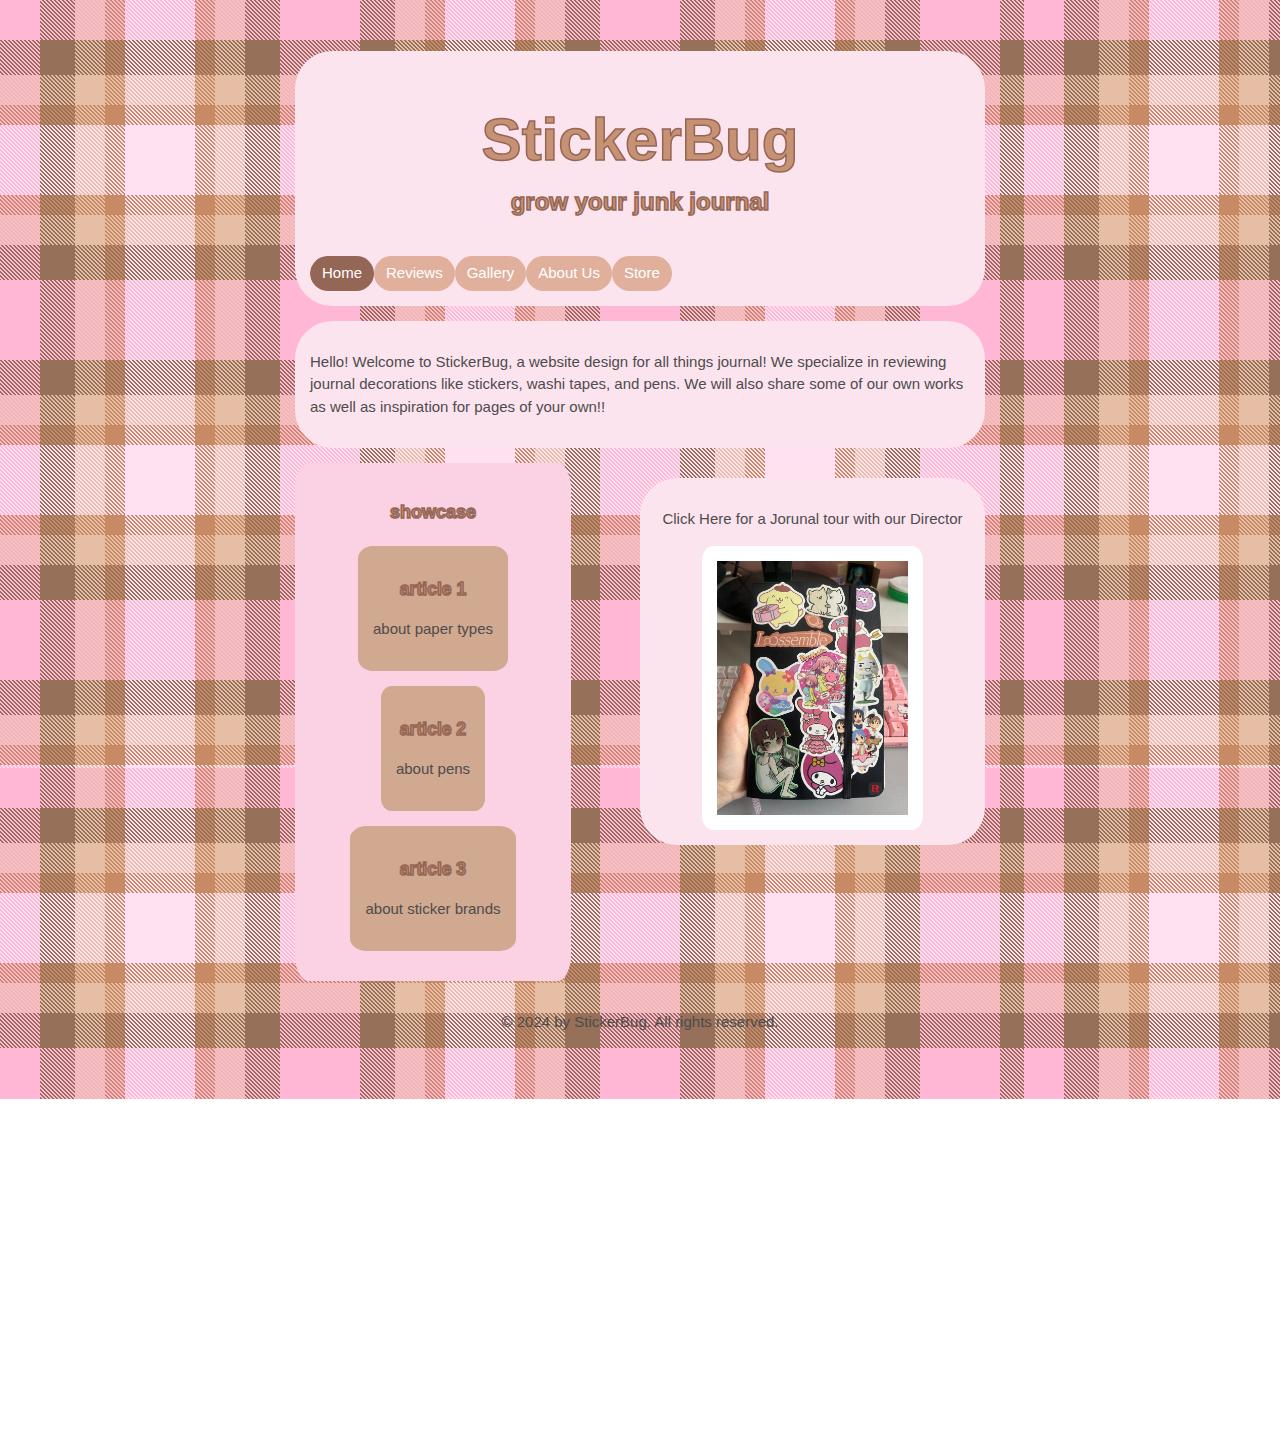
==== index.html @ 0012b408 ".." ====
<!DOCTYPE html>
<html lang="en">

<head>
    <link rel="stylesheet" href="stylesheet.css">
    <meta charset="UTF-8">
    <meta name="viewport" content="width=device-width, initial-scale=1.0">
    <title>StickerBug - Home Page</title>
</head>

<body>
    <div class="wrapper">
        <div class="card">
            <div class="header">
                <h1>StickerBug</h1>
                <h2>grow your junk journal</h2>
            </div>

            <ul>
                <li><a class="nav-boarder active " href="index.html">Home</a></li>

                <li><a class="nav-boarder" href="reviews.html">Reviews</a></li>
                <li><a class="nav-boarder" href="gallery.html">Gallery</a></li>
                <li><a class="nav-boarder" href="aboutus.html">About Us</a></li>
                <li><a class="nav-boarder" href="store.html">Store</a></li>
            </ul>


        </div>
        <div class="row">

            <div class="leftcolum">
                <div class="card">
                    <p>Hello! Welcome to StickerBug, a website design for all things journal! We specialize in reviewing journal decorations like stickers, washi tapes, and pens. We will also share some of our own works as well as inspiration for pages of your own!!</p>
                </div>
            </div>
            
        </div>
        
<div class="leftcolum">
    <div class="card" style="width:50%; float: right; ">
        <p style="text-align: center;">Click Here for a Jorunal tour with our Director</p>
        <img src="images/journalimage.jpg" style="width: 70%;" class="center">
    </div>
        <section class="showcase">

            <h2 style="font-size: larger;">showcase</h2>

            <div class="showcase-container">  

                <div class="showcase-item">
                    <h3>article 1</h3>
                    <p>about paper types</p>
                </div>

                <div class="showcase-item">
                    <h3>article 2</h3>
                    <p>about pens</p>
                </div>

                <div class="showcase-item">
                    <h3>article 3</h3>
                    <p>about sticker brands</p>
                </div>

            </div>

        </section></div>
        
        <div class="footer">
            <p>&copy; 2024 by StickerBug. All rights reserved.</p>

        </div>
    </div>

</body>

</html>
---- stylesheet.css ----
@charset "UTF-8";

body {
    font-family: Verdana, Geneva, Tahoma, sans-serif;
    color:rgb(77, 76, 76);
    font-size: 20px;
    line-height: 150%;
    background-image: url('images/pinkandbrownplaid.png');
    padding: 20px;
    zoom: 75%;
    cursor: url(https://cur.cursors-4u.net/others/oth-5/oth506.cur), auto !important;
}

.wrapper {
    width: 1000px;
    margin-left: auto;
    margin-right: auto;
    padding: 20px 40px;
    border-radius: 50px;

}

.header {
    padding: 30px;
    font-size: 40px;
    text-align: center;

}

.leftcolumn {
    padding: 10px;
    float: left;
    width: 75%;
    background-color: white;
}

.rightcolumn {
    float: right;
    width: 25%;
    padding-left: 20px;
}

.card {
    padding: 20px;
    margin-top: 20px;
    background-color: #fce4ef;
    border-radius: 50px;
}

.row:after {
    content: "";
    display: table;
    clear: both;
}

.footer {
    padding: 20px;
    text-align: center;
    margin-top: 20-px;
}

h1 {
    text-align: center;
    color: #c79274;
    -webkit-text-stroke-width: 2px;
    -webkit-text-stroke-color: #946656;
}

h2 {
    text-align: center;
    color: #c79274;
    -webkit-text-stroke-width: 2px;
    -webkit-text-stroke-color: #946656;
    font-size: 80%;
}

h3 {

    color: #c79274;
    -webkit-text-stroke-width: 2px;
    -webkit-text-stroke-color: #946656;
}

ul {
    list-style-type: none;
    margin: 0;
    padding: 0;
    background-color: #fce4ef;
    border-radius: 50px;
    overflow: hidden;

}

li {
    float: left;
}

a.hover {
    cursor: url(https://cur.cursors-4u.net/others/oth-5/oth505.cur), auto !important;
}

li a {
    display: block;
    background-color: #E1B09C;
    color: white;
    padding: 8px 16px;
    text-decoration: none;
    text-align: center;

}

li a:hover {
    background-color: #C79274;
    color: white;
}

.nav-boarder {
    border-radius: 50px;
}

.active {
    background-color: #946656;
}

.showcase {
    background: #fbd1e4;
    text-align: center;

    overflow: auto;
    padding: 30px;
    width: 40%;
    border-radius: 5%;
    margin-top: 20px;

}

.showcase-item {
    background: #d1a890;
    display: inline-block;
    flex-direction: row;
    justify-content: flex-start;
    align-items: center;
    margin: 10px;
    padding: 20px;
    border-radius: 10%;
}

img {
    background-color: white;
    width: 100%;
    padding: 20px;
    border-radius: 5%;
}

.center {
    display: block;
    margin-left: auto;
    margin-right: auto;
    width: 50%;
}

* {
    box-sizing: border-box;
}

.column {
    float: left;
    width: 33.33%;
    padding: 5px
}

.row::after {
    content: "";
    clear: both;
    display: table;
}
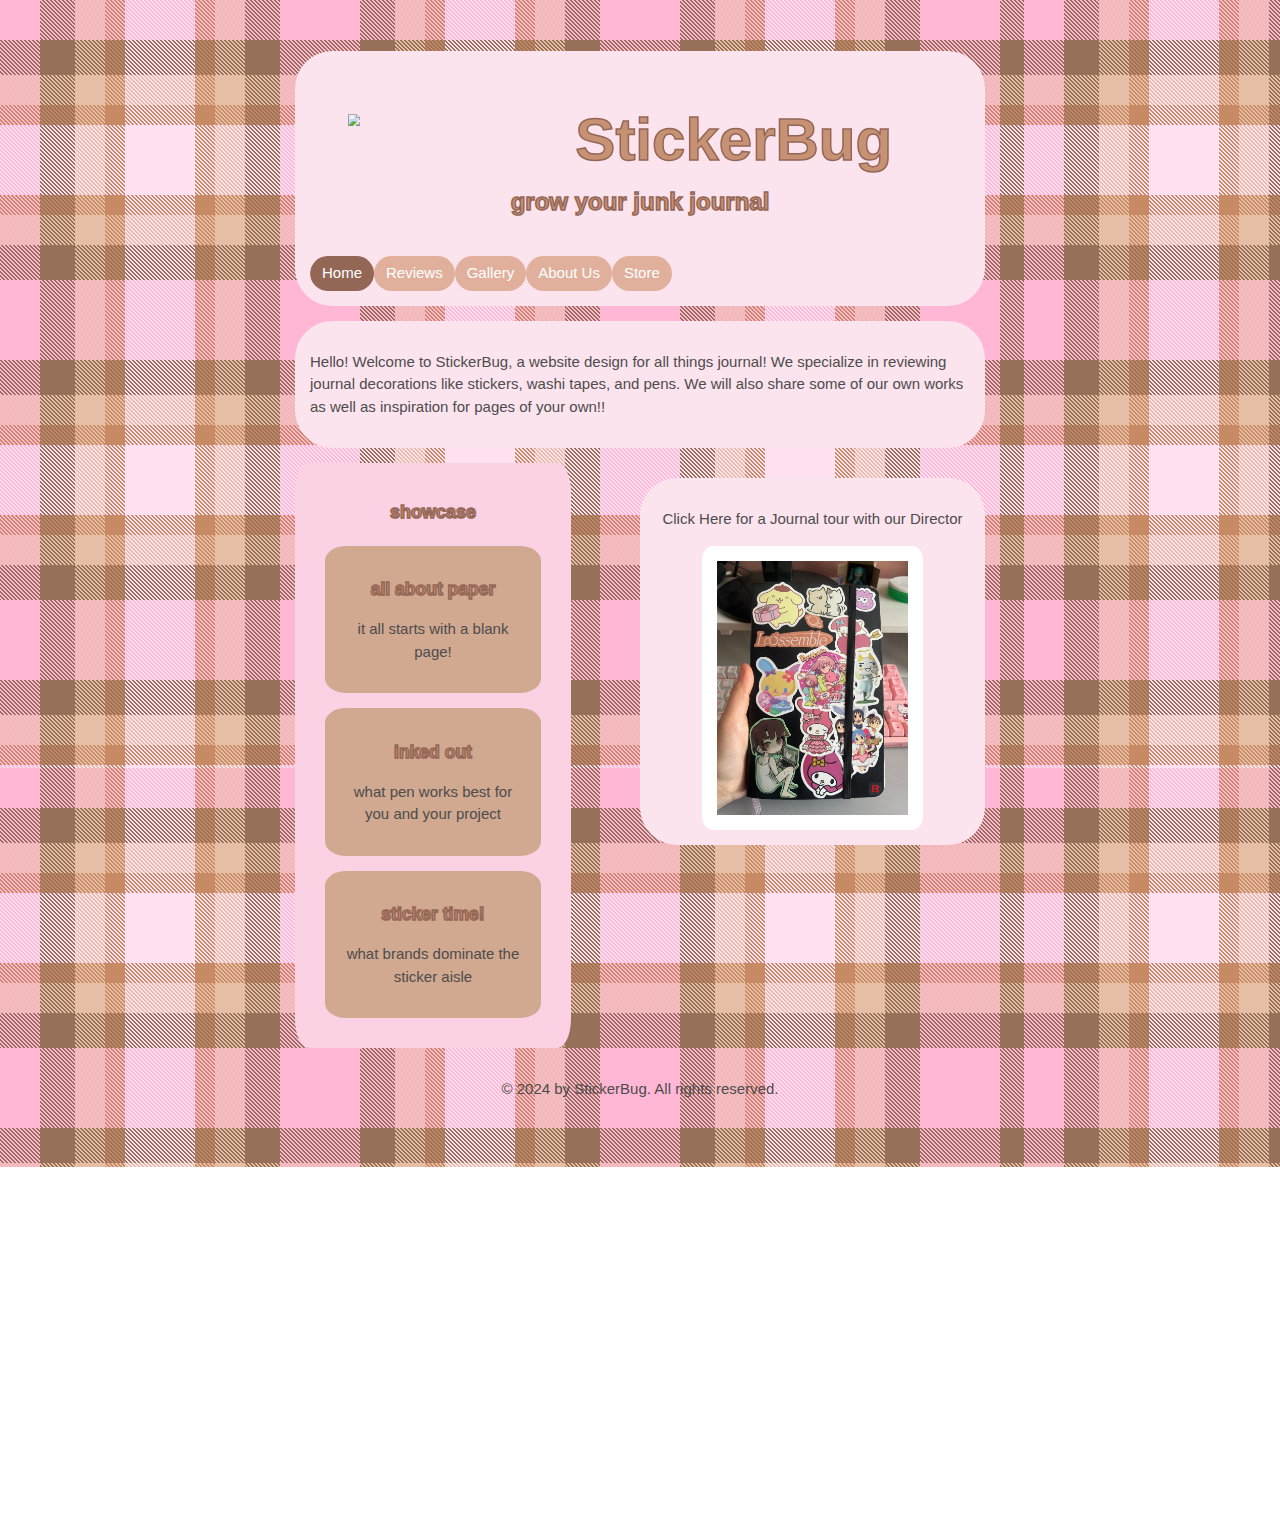
==== commit ee963f14: "updates" ====
--- a/index.html
+++ b/index.html
@@ -3,6 +3,8 @@
 
 <head>
     <link rel="stylesheet" href="stylesheet.css">
+    <link rel="icon" type="image/svg+xml" href="favicon/favicon.svg">
+    <link rel="icon" type="image/png" href="favicon/favicon.png">
     <meta charset="UTF-8">
     <meta name="viewport" content="width=device-width, initial-scale=1.0">
     <title>StickerBug - Home Page</title>
@@ -12,8 +14,13 @@
     <div class="wrapper">
         <div class="card">
             <div class="header">
-                <h1>StickerBug</h1>
-                <h2>grow your junk journal</h2>
+                <h1>
+                    <h1> <a href="index.html"> <img src="images/logo.svg" class="logo"></a>
+
+
+                        StickerBug
+                    </h1>
+                    <h2>grow your junk journal</h2>
             </div>
 
             <ul>
@@ -31,42 +38,51 @@
 
             <div class="leftcolum">
                 <div class="card">
-                    <p>Hello! Welcome to StickerBug, a website design for all things journal! We specialize in reviewing journal decorations like stickers, washi tapes, and pens. We will also share some of our own works as well as inspiration for pages of your own!!</p>
+                    <p>Hello! Welcome to StickerBug, a website design for all things journal! We specialize in reviewing
+                        journal decorations like stickers, washi tapes, and pens. We will also share some of our own
+                        works as well as inspiration for pages of your own!!</p>
                 </div>
             </div>
-            
+
         </div>
-        
-<div class="leftcolum">
-    <div class="card" style="width:50%; float: right; ">
-        <p style="text-align: center;">Click Here for a Jorunal tour with our Director</p>
-        <img src="images/journalimage.jpg" style="width: 70%;" class="center">
-    </div>
-        <section class="showcase">
 
-            <h2 style="font-size: larger;">showcase</h2>
+        <div class="leftcolum">
+            <a href="sub-pages/journaltour.html" class="tour-card">
+            <div class="card tour-card" style="width:50%; float: right; ">
+                <p style="text-align: center;">Click Here for a Journal tour with our Director</p>
+                <img src="images/journalimage.jpg" style="width: 70%;" class="center">
+            </div></a>
+            <section class="showcase">
 
-            <div class="showcase-container">  
+                <h2 style="font-size: larger;">showcase</h2>
 
-                <div class="showcase-item">
-                    <h3>article 1</h3>
-                    <p>about paper types</p>
+                <div class="showcase-container">
+                    <a href="sub-pages/paperarticle.html">
+                        <div class="showcase-item">
+                            <h3>all about paper</h3>
+                            <p>it all starts with a blank page!</p>
+                        </div>
+                    </a>
+
+                    <a href="sub-pages/pensarticle.html">
+                        <div class="showcase-item">
+                            <h3>inked out</h3>
+                            <p>what pen works best for you and your project</p>
+                        </div>
+                    </a>
+
+                    <a href="sub-pages/stickerarticle.html">
+                        <div class="showcase-item">
+                            <h3>sticker time!</h3>
+                            <p>what brands dominate the sticker aisle</p>
+                        </div>
+                    </a>
+
                 </div>
 
-                <div class="showcase-item">
-                    <h3>article 2</h3>
-                    <p>about pens</p>
-                </div>
+            </section>
+        </div>
 
-                <div class="showcase-item">
-                    <h3>article 3</h3>
-                    <p>about sticker brands</p>
-                </div>
-
-            </div>
-
-        </section></div>
-        
         <div class="footer">
             <p>&copy; 2024 by StickerBug. All rights reserved.</p>
 
--- a/stylesheet.css
+++ b/stylesheet.css
@@ -2,7 +2,7 @@
 
 body {
     font-family: Verdana, Geneva, Tahoma, sans-serif;
-    color:rgb(77, 76, 76);
+    color: rgb(77, 76, 76);
     font-size: 20px;
     line-height: 150%;
     background-image: url('images/pinkandbrownplaid.png');
@@ -95,8 +95,14 @@
     float: left;
 }
 
-a.hover {
+a {
+    color: rgb(77, 76, 76);
+
+}
+
+a:hover {
     cursor: url(https://cur.cursors-4u.net/others/oth-5/oth505.cur), auto !important;
+    color: rgb(77, 76, 76);
 }
 
 li a {
@@ -145,6 +151,11 @@
     border-radius: 10%;
 }
 
+.showcase-item:hover {
+    background-color:  #c79274;
+    ;
+}
+
 img {
     background-color: white;
     width: 100%;
@@ -173,4 +184,16 @@
     content: "";
     clear: both;
     display: table;
+}
+
+.logo {
+    width: 250px;
+    background-color: transparent;
+    display: flexbox;
+    float: left;
+    margin-top: -40px;
+}
+
+.tour-card:hover{
+    background-color: #ffbcda;
 }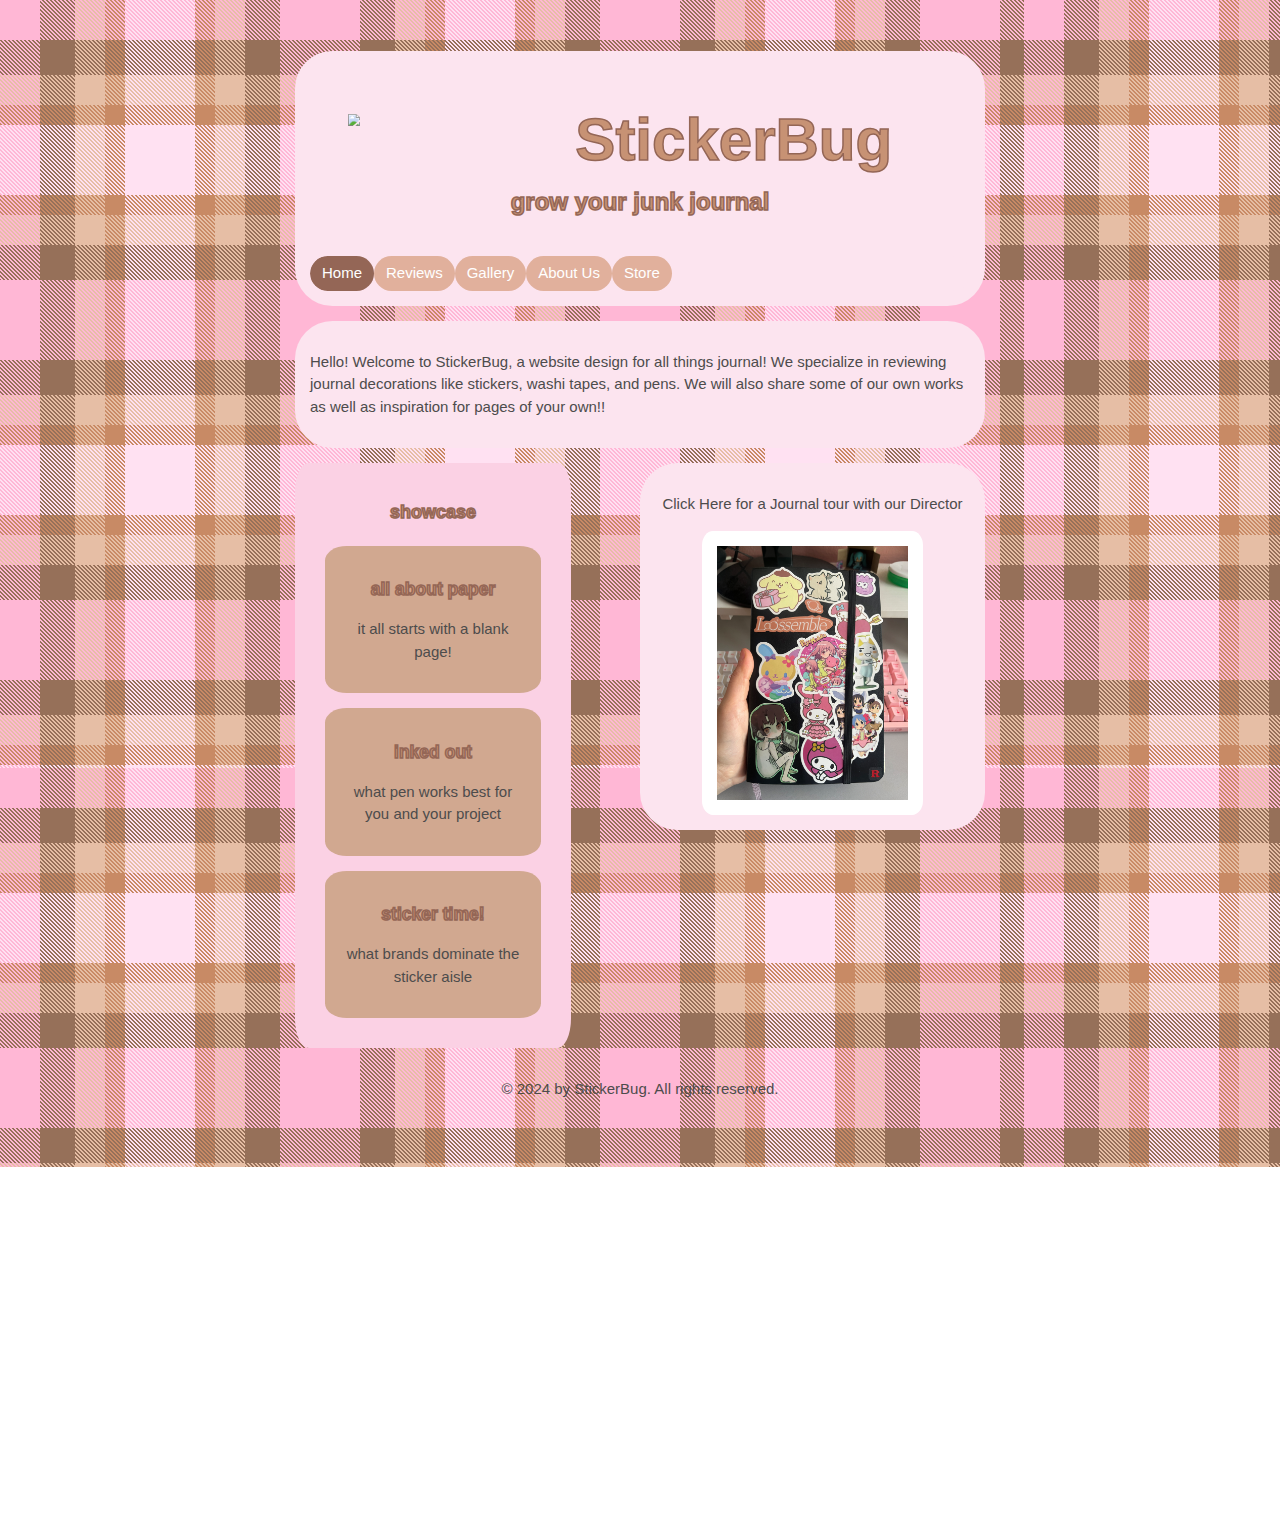
==== commit 5f1cb12d: "updates" ====
--- a/index.html
+++ b/index.html
@@ -34,24 +34,27 @@
 
 
         </div>
-        <div class="row">
+        
 
-            <div class="leftcolum">
+            
                 <div class="card">
                     <p>Hello! Welcome to StickerBug, a website design for all things journal! We specialize in reviewing
                         journal decorations like stickers, washi tapes, and pens. We will also share some of our own
                         works as well as inspiration for pages of your own!!</p>
                 </div>
-            </div>
+            
 
-        </div>
+        
 
-        <div class="leftcolum">
+        
+            
             <a href="sub-pages/journaltour.html" class="tour-card">
-            <div class="card tour-card" style="width:50%; float: right; ">
-                <p style="text-align: center;">Click Here for a Journal tour with our Director</p>
-                <img src="images/journalimage.jpg" style="width: 70%;" class="center">
-            </div></a>
+                <div class="card tour-card" style="width:50%; float: right; ">
+                    <p style="text-align: center;">Click Here for a Journal tour with our Director</p>
+                    <img src="images/journalimage.jpg" style="width: 70%;" class="center">
+                </div>
+            </a>
+            
             <section class="showcase">
 
                 <h2 style="font-size: larger;">showcase</h2>
@@ -81,12 +84,15 @@
                 </div>
 
             </section>
-        </div>
-
+          
+        
+      
+        
         <div class="footer">
             <p>&copy; 2024 by StickerBug. All rights reserved.</p>
 
         </div>
+        
     </div>
 
 </body>
--- a/stylesheet.css
+++ b/stylesheet.css
@@ -97,12 +97,14 @@
 
 a {
     color: rgb(77, 76, 76);
+    text-decoration: none;
 
 }
 
 a:hover {
     cursor: url(https://cur.cursors-4u.net/others/oth-5/oth505.cur), auto !important;
     color: rgb(77, 76, 76);
+    text-decoration: none;
 }
 
 li a {
@@ -152,7 +154,7 @@
 }
 
 .showcase-item:hover {
-    background-color:  #c79274;
+    background-color: #c79274;
     ;
 }
 
@@ -194,6 +196,14 @@
     margin-top: -40px;
 }
 
-.tour-card:hover{
+.tour-card:hover {
     background-color: #ffbcda;
+}
+
+figcaption {
+    text-align: center;
+    text-decoration:none;
+}
+.text-shadow{
+    text-shadow: white 1px 0 10px;
 }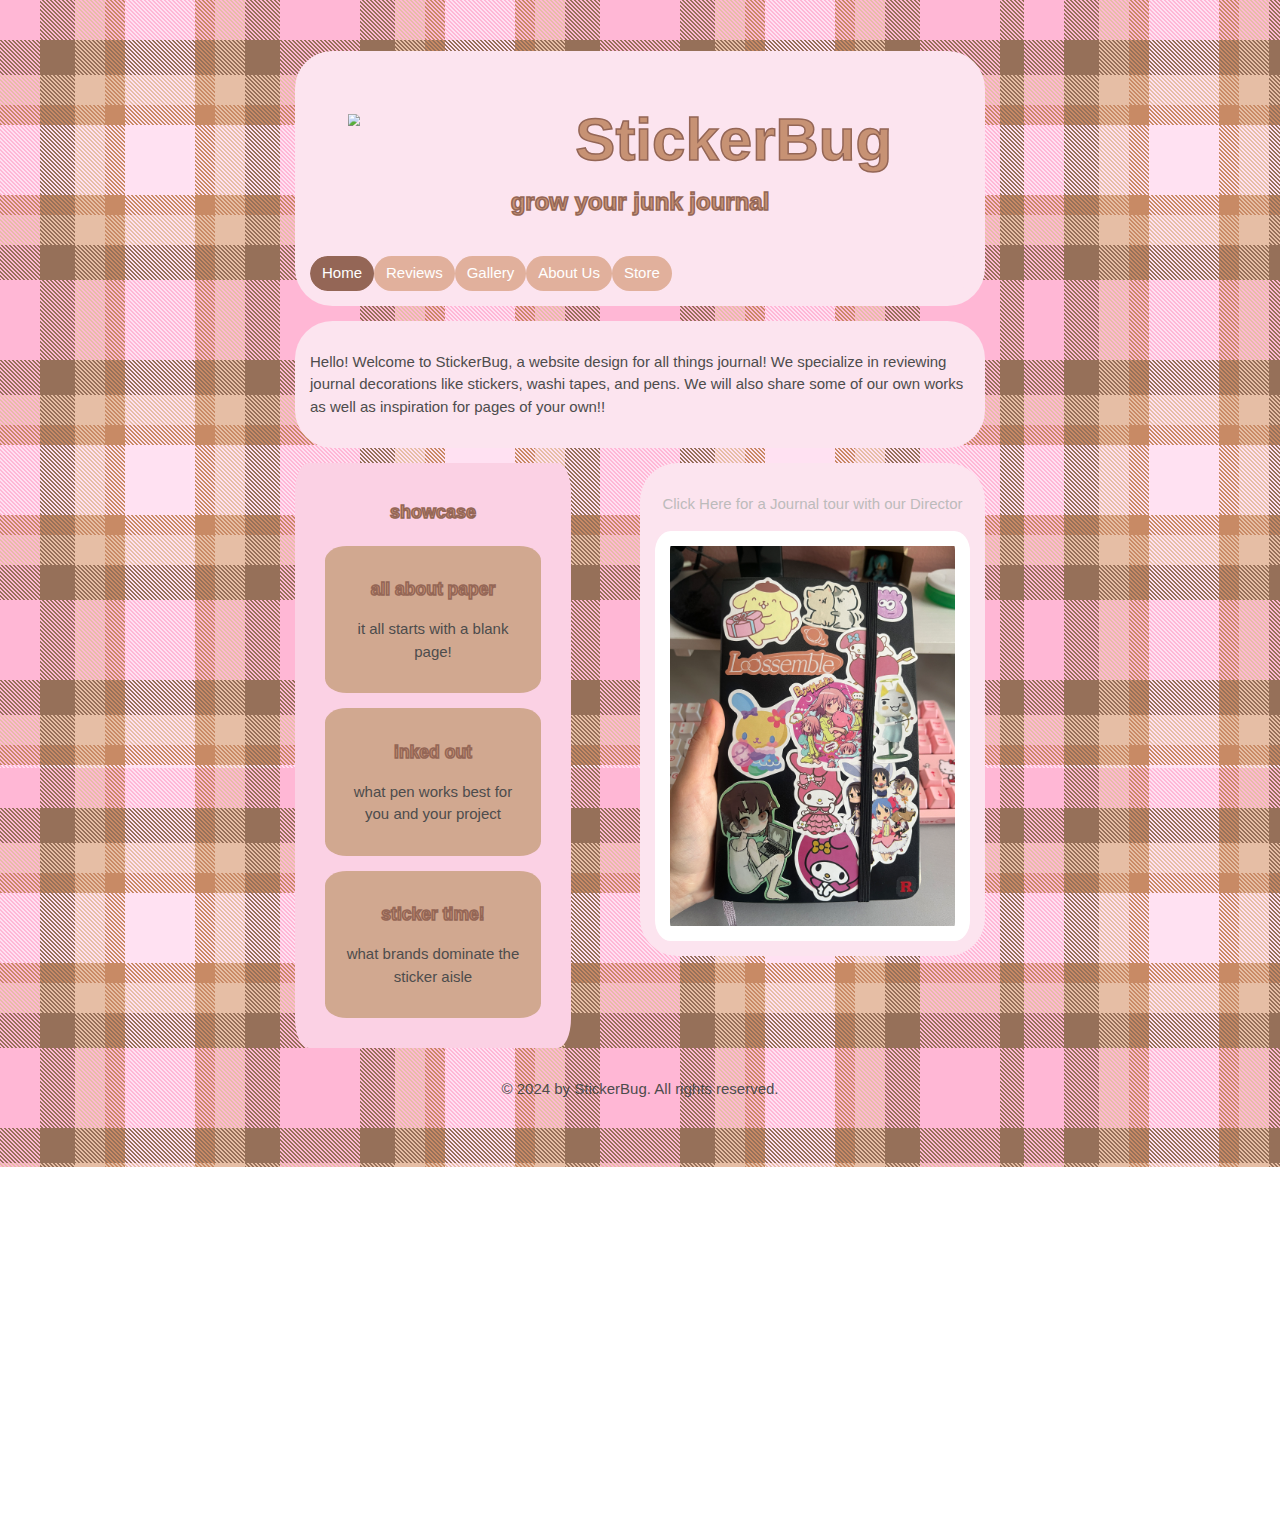
==== commit dd690f6a: "fixing hovers" ====
--- a/index.html
+++ b/index.html
@@ -51,7 +51,7 @@
             <a href="sub-pages/journaltour.html" class="tour-card">
                 <div class="card tour-card" style="width:50%; float: right; ">
                     <p style="text-align: center;">Click Here for a Journal tour with our Director</p>
-                    <img src="images/journalimage.jpg" style="width: 70%;" class="center">
+                    <img src="images/journalimage.jpg" style="width: 100%;" class="center">
                 </div>
             </a>
             
@@ -61,22 +61,22 @@
 
                 <div class="showcase-container">
                     <a href="sub-pages/paperarticle.html">
-                        <div class="showcase-item">
+                        <div class="showcase-item article">
                             <h3>all about paper</h3>
-                            <p>it all starts with a blank page!</p>
+                            <p >it all starts with a blank page!</p>
                         </div>
                     </a>
 
                     <a href="sub-pages/pensarticle.html">
-                        <div class="showcase-item">
+                        <div class="showcase-item article">
                             <h3>inked out</h3>
                             <p>what pen works best for you and your project</p>
                         </div>
                     </a>
 
                     <a href="sub-pages/stickerarticle.html">
-                        <div class="showcase-item">
-                            <h3>sticker time!</h3>
+                        <div class="showcase-item article">
+                            <h3 >sticker time!</h3>
                             <p>what brands dominate the sticker aisle</p>
                         </div>
                     </a>
--- a/stylesheet.css
+++ b/stylesheet.css
@@ -96,7 +96,7 @@
 }
 
 a {
-    color: rgb(77, 76, 76);
+    color: rgb(188, 187, 187);
     text-decoration: none;
 
 }
@@ -206,4 +206,13 @@
 }
 .text-shadow{
     text-shadow: white 1px 0 10px;
+}
+.hover-image:hover{
+    background-color: #ffbcda ;
+}
+.article{
+    color:rgb(77, 76, 76);
+}
+.article:hover{
+    color: rgb(188, 187, 187);
 }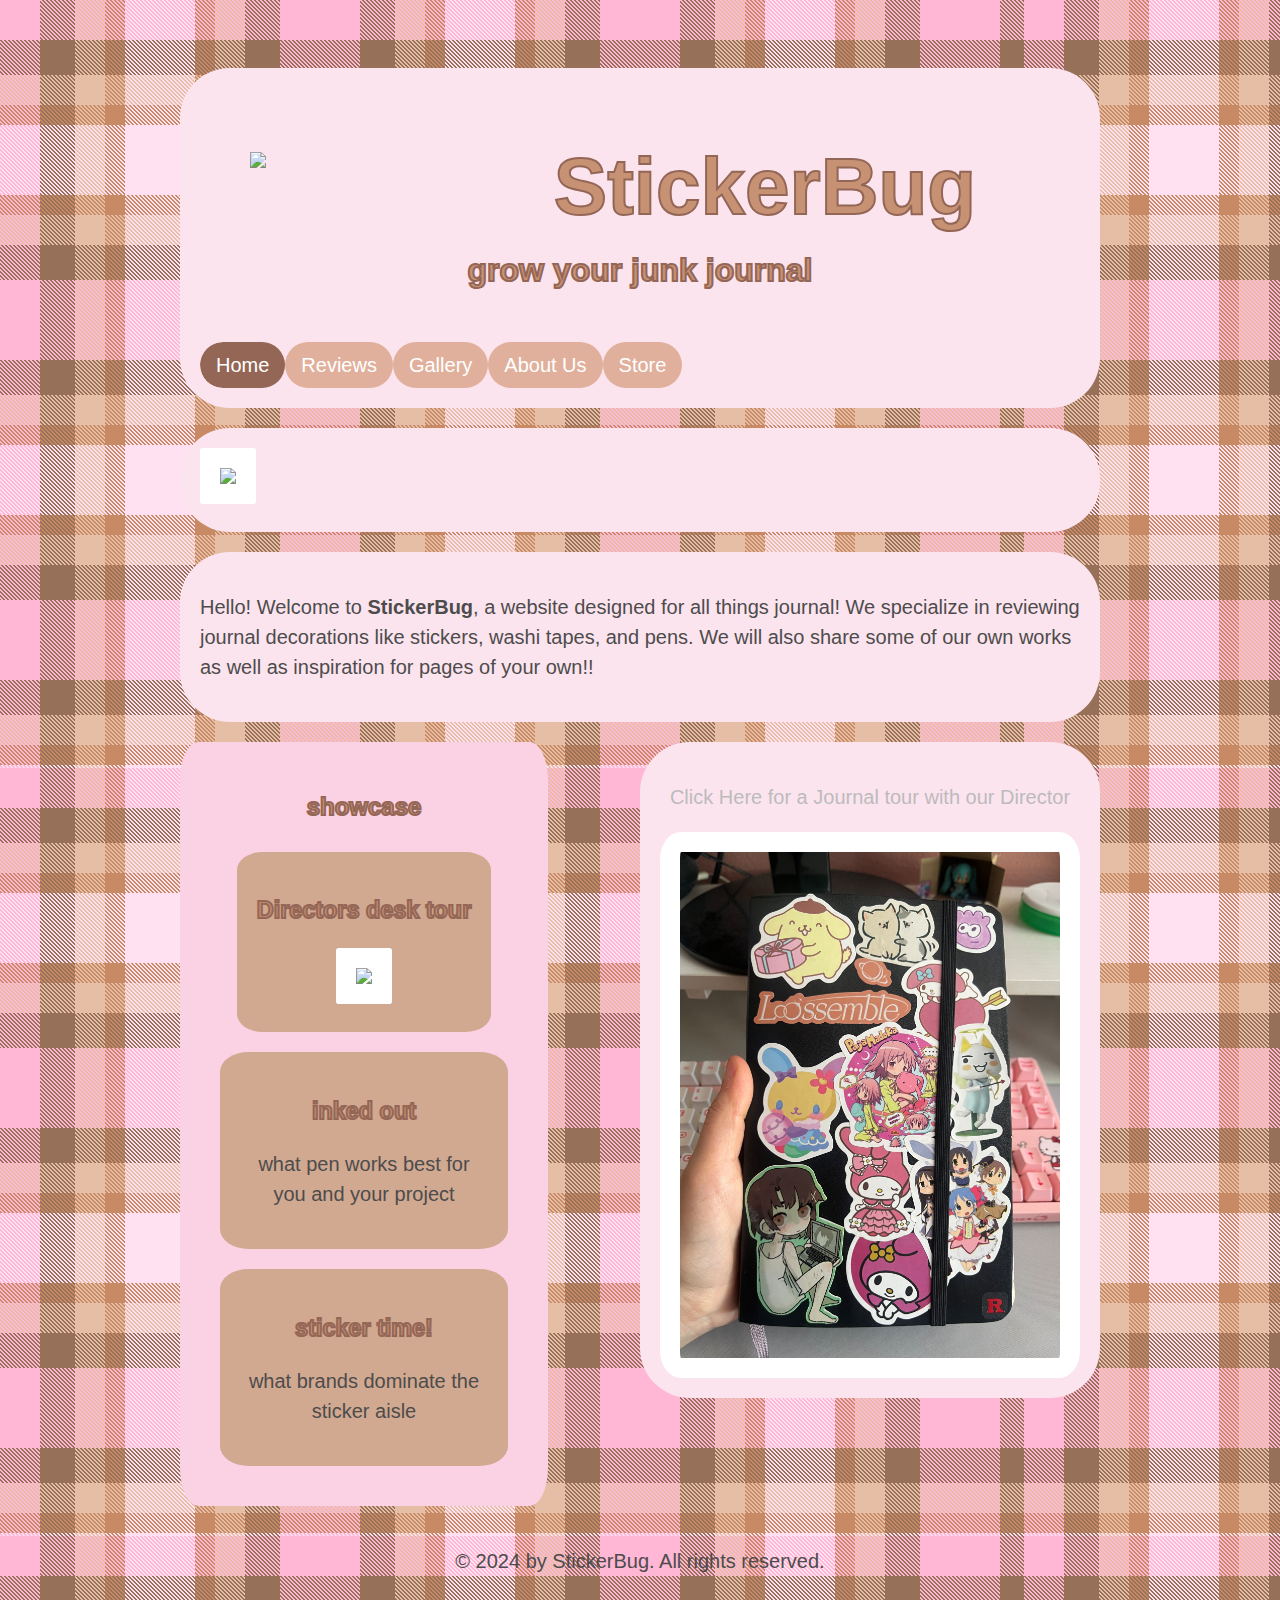
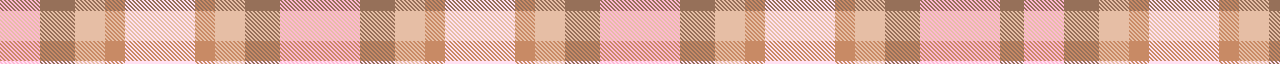
==== commit 2e7cd5d6: "finished map page" ====
--- a/index.html
+++ b/index.html
@@ -15,84 +15,72 @@
         <div class="card">
             <div class="header">
                 <h1>
-                    <h1> <a href="index.html"> <img src="images/logo.svg" class="logo"></a>
+                    <h1> <a href="index.html"> <img src="images/logo1.png" class="logo"></a>
 
 
                         StickerBug
                     </h1>
                     <h2>grow your junk journal</h2>
             </div>
-
             <ul>
                 <li><a class="nav-boarder active " href="index.html">Home</a></li>
-
                 <li><a class="nav-boarder" href="reviews.html">Reviews</a></li>
                 <li><a class="nav-boarder" href="gallery.html">Gallery</a></li>
                 <li><a class="nav-boarder" href="aboutus.html">About Us</a></li>
                 <li><a class="nav-boarder" href="store.html">Store</a></li>
             </ul>
+        </div>
+        <div class="card">
+            <img src="images/leadimage.jpg">
+        </div>
+        <div class="card">
+            <p>Hello! Welcome to <b>StickerBug</b>, a website designed for all things journal! We specialize in reviewing
+                journal decorations like stickers, washi tapes, and pens. We will also share some of our own
+                works as well as inspiration for pages of your own!!</p>
+        </div>
 
+        <a href="sub-pages/journaltour.html" class="tour-card">
+            <div class="card tour-card" style="width:50%; float: right; ">
+                <p style="text-align: center;">Click Here for a Journal tour with our Director</p>
+                <img src="images/journalimage.jpg" style="width: 100%;" class="center">
+            </div>
+        </a>
 
-        </div>
-        
+        <section class="showcase">
 
-            
-                <div class="card">
-                    <p>Hello! Welcome to StickerBug, a website design for all things journal! We specialize in reviewing
-                        journal decorations like stickers, washi tapes, and pens. We will also share some of our own
-                        works as well as inspiration for pages of your own!!</p>
-                </div>
-            
+            <h2 style="font-size: larger;">showcase</h2>
 
-        
+            <div class="showcase-container">
+                <a href="sub-pages/paperarticle.html">
+                    <div class="showcase-item article">
+                        <h3>Directors desk tour</h3>
+                        <img src="images/mapimage-2.jpg">
+                    </div>
+                </a>
 
-        
-            
-            <a href="sub-pages/journaltour.html" class="tour-card">
-                <div class="card tour-card" style="width:50%; float: right; ">
-                    <p style="text-align: center;">Click Here for a Journal tour with our Director</p>
-                    <img src="images/journalimage.jpg" style="width: 100%;" class="center">
-                </div>
-            </a>
-            
-            <section class="showcase">
+                <a href="sub-pages/pensarticle.html">
+                    <div class="showcase-item article">
+                        <h3>inked out</h3>
+                        <p>what pen works best for you and your project</p>
+                    </div>
+                </a>
 
-                <h2 style="font-size: larger;">showcase</h2>
+                <a href="sub-pages/stickerarticle.html">
+                    <div class="showcase-item article">
+                        <h3>sticker time!</h3>
+                        <p>what brands dominate the sticker aisle</p>
+                    </div>
+                </a>
 
-                <div class="showcase-container">
-                    <a href="sub-pages/paperarticle.html">
-                        <div class="showcase-item article">
-                            <h3>all about paper</h3>
-                            <p >it all starts with a blank page!</p>
-                        </div>
-                    </a>
+            </div>
 
-                    <a href="sub-pages/pensarticle.html">
-                        <div class="showcase-item article">
-                            <h3>inked out</h3>
-                            <p>what pen works best for you and your project</p>
-                        </div>
-                    </a>
+        </section>
 
-                    <a href="sub-pages/stickerarticle.html">
-                        <div class="showcase-item article">
-                            <h3 >sticker time!</h3>
-                            <p>what brands dominate the sticker aisle</p>
-                        </div>
-                    </a>
-
-                </div>
-
-            </section>
-          
-        
-      
-        
         <div class="footer">
             <p>&copy; 2024 by StickerBug. All rights reserved.</p>
 
         </div>
-        
+
     </div>
 
 </body>
--- a/stylesheet.css
+++ b/stylesheet.css
@@ -7,12 +7,12 @@
     line-height: 150%;
     background-image: url('images/pinkandbrownplaid.png');
     padding: 20px;
-    zoom: 75%;
+    /* zoom: 75%; */
     cursor: url(https://cur.cursors-4u.net/others/oth-5/oth506.cur), auto !important;
 }
 
 .wrapper {
-    width: 1000px;
+    max-width: 1000px;
     margin-left: auto;
     margin-right: auto;
     padding: 20px 40px;
@@ -27,7 +27,7 @@
 
 }
 
-.leftcolumn {
+/* .leftcolumn {
     padding: 10px;
     float: left;
     width: 75%;
@@ -38,7 +38,7 @@
     float: right;
     width: 25%;
     padding-left: 20px;
-}
+} */
 
 .card {
     padding: 20px;
@@ -75,6 +75,13 @@
 }
 
 h3 {
+
+    color: #c79274;
+    -webkit-text-stroke-width: 2px;
+    -webkit-text-stroke-color: #946656;
+}
+
+h4 {
 
     color: #c79274;
     -webkit-text-stroke-width: 2px;
@@ -133,7 +140,6 @@
 .showcase {
     background: #fbd1e4;
     text-align: center;
-
     overflow: auto;
     padding: 30px;
     width: 40%;
@@ -178,8 +184,19 @@
 
 .column {
     float: left;
-    width: 33.33%;
+    width: 25%;
     padding: 5px
+}
+
+.column2 {
+    float: left;
+    width: 70%;
+    padding: 10px;
+}
+
+.column3 {
+    float: right;
+    width: 30%
 }
 
 .row::after {
@@ -188,6 +205,10 @@
     display: table;
 }
 
+.microtext {
+    font-size: 70%;
+}
+
 .logo {
     width: 250px;
     background-color: transparent;
@@ -202,17 +223,133 @@
 
 figcaption {
     text-align: center;
-    text-decoration:none;
-}
-.text-shadow{
+    text-decoration: none;
+}
+
+.text-shadow {
     text-shadow: white 1px 0 10px;
 }
-.hover-image:hover{
-    background-color: #ffbcda ;
-}
-.article{
-    color:rgb(77, 76, 76);
-}
-.article:hover{
+
+.hover-image:hover {
+    background-color: #ffbcda;
+}
+
+.article {
+    color: rgb(77, 76, 76);
+}
+
+.article:hover {
     color: rgb(188, 187, 187);
+}
+
+.profile-container-2 {
+    display: grid;
+    grid-template-columns: auto auto;
+    gap: .1rem .1rem;
+    align-items: top center;
+}
+
+.img-grid {
+    background-color: none;
+}
+
+.worldmap {
+    width: 900px;
+    height: 600px;
+    border: solid white 2px;
+    border-radius: 5%;
+    background: url(images/mapimage-2.jpg) no-repeat;
+    background-size: 900px 600px;
+    padding: 0;
+    margin: 0;
+    /* adjust as needed */
+    position: relative;
+    /* needed for positioning the icons */
+}
+
+.worldmap-item {
+    font-size: 24px;
+    position: absolute;
+}
+
+.worldmap-item span {
+    font-size: 10px;
+    color: #733D26;
+    float: right;
+    background: #F9D0DE;
+    padding: 3px;
+    margin-left: 3px;
+}
+
+#worldmap-item-tapes {
+    top: 200px;
+    left: 440px;
+}
+
+#worldmap-item-pens {
+    top: 200px;
+    left: 350px;
+}
+#worldmap-item-journal {
+    top: 400px;
+    left: 630px;
+}
+#worldmap-item-mat {
+    top: 350px;
+    left: 550px;
+}
+#worldmap-item-crate {
+    top: 300px;
+    left: 500px;
+}
+#worldmap-item-pc {
+    top: 200px;
+    left: 150px;
+}
+#worldmap-item-chair {
+    top: 510px;
+    left: 490px;
+}
+.icon-black {
+    color: black;
+}
+
+.icon-black span {
+    display: none;
+}
+
+.icon-black:hover span {
+    display: inline;
+}
+
+.icon-black:hover {
+    color: #FC72A7;
+}
+
+.location-profile {
+    display: flex;
+    gap: 18px;
+    margin: 0 0 2em;
+}
+                
+.location-image {
+    width: 45%;
+    /* height: 300px;  */
+    flex-grow: 0;
+    flex-shrink: 0;
+    }
+
+.location-description p {
+    margin-top: 0;
+}
+.column4 {
+    float: left;
+    width: 100%;
+    padding: 10px;
+}
+
+.column5 {
+    float: right;
+    width: 50%;
+    padding: 10px;
 }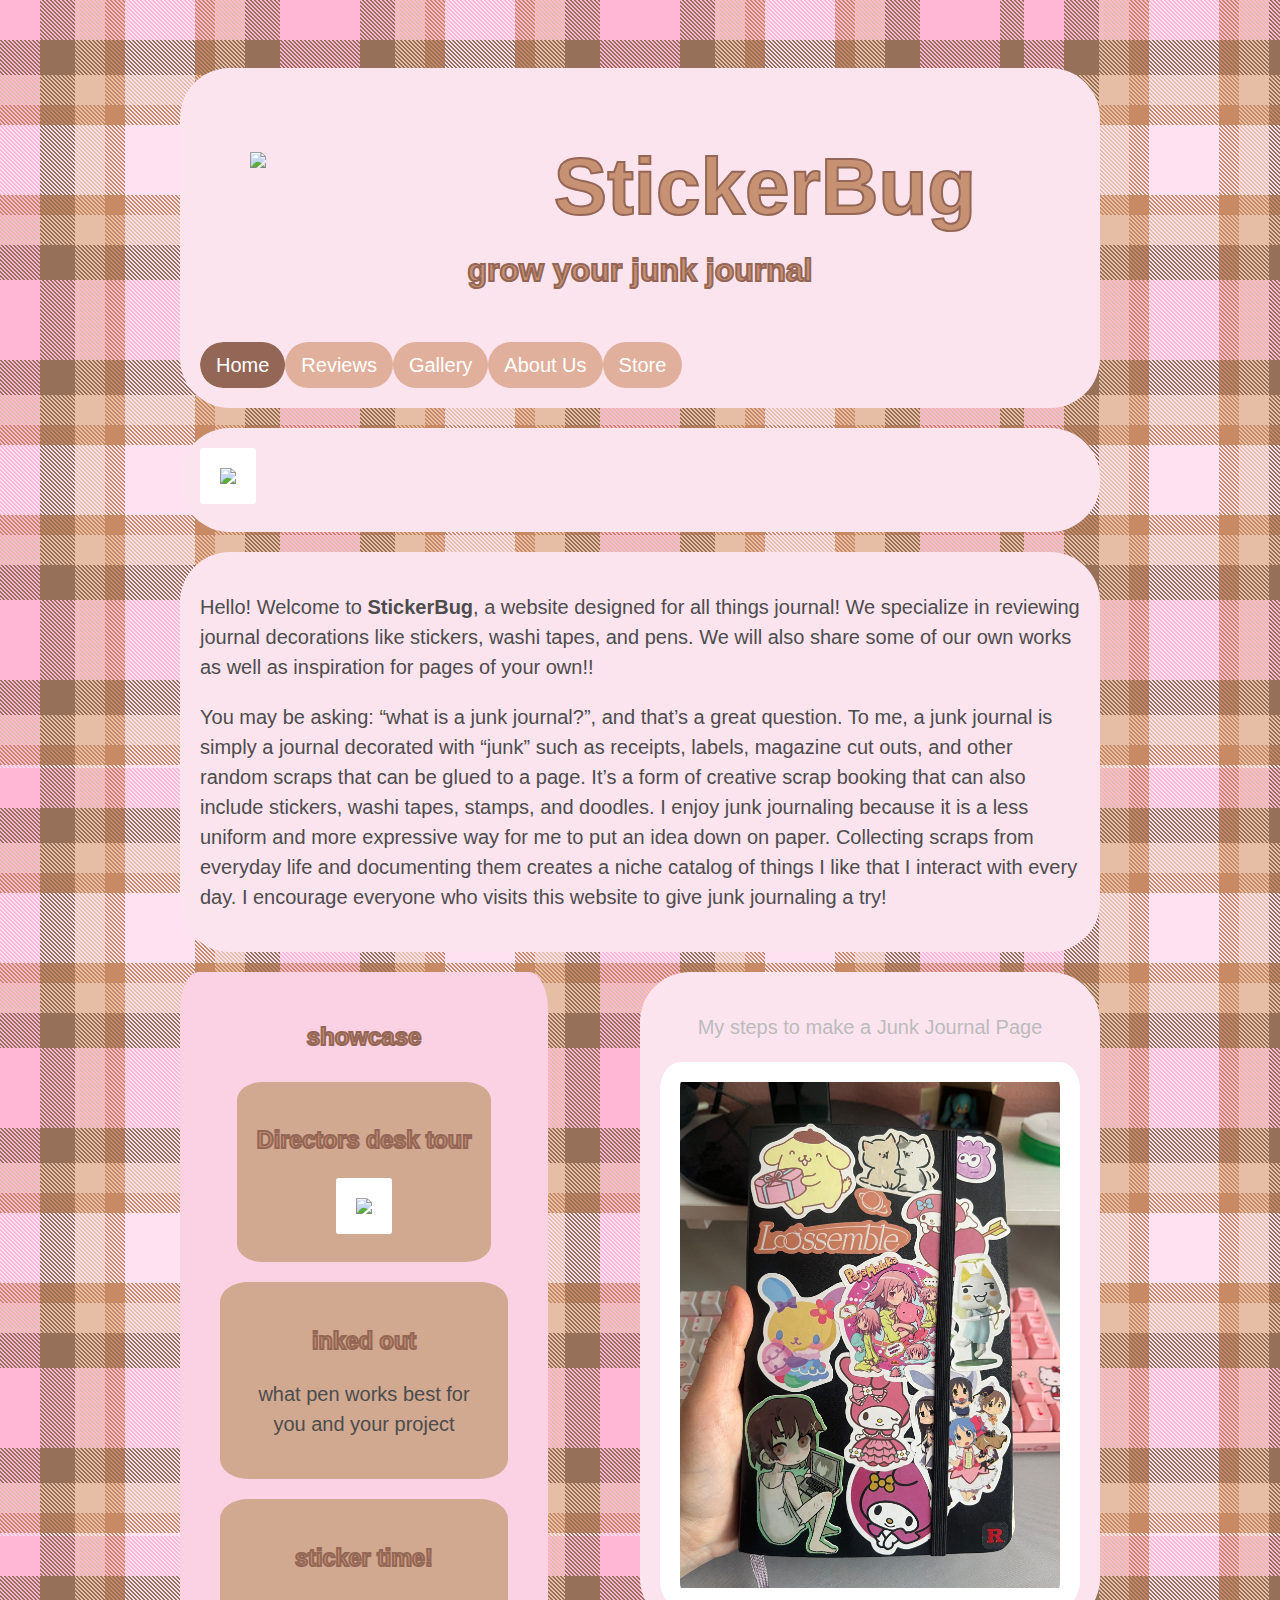
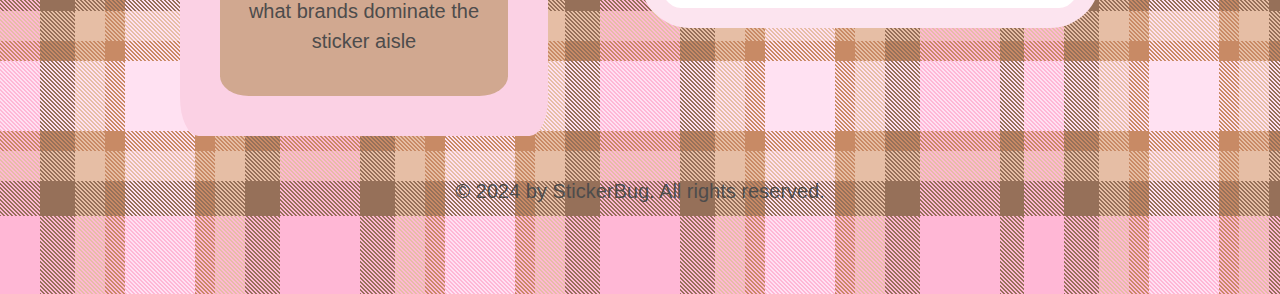
==== commit 5a11d8a3: "completing visual essay" ====
--- a/index.html
+++ b/index.html
@@ -37,11 +37,12 @@
             <p>Hello! Welcome to <b>StickerBug</b>, a website designed for all things journal! We specialize in reviewing
                 journal decorations like stickers, washi tapes, and pens. We will also share some of our own
                 works as well as inspiration for pages of your own!!</p>
+                <p>You may be asking: “what is a junk journal?”, and that’s a great question. To me, a junk journal is simply a journal decorated with “junk” such as receipts, labels, magazine cut outs, and other random scraps that can be glued to a page. It’s a form of creative scrap booking that can also include stickers, washi tapes, stamps, and doodles. I enjoy junk journaling because it is a less uniform and more expressive way for me to put an idea down on paper. Collecting scraps from everyday life and documenting them creates a niche catalog of things I like that I interact with every day. I encourage everyone who visits this website to give junk journaling a try! </p>
         </div>
 
         <a href="sub-pages/journaltour.html" class="tour-card">
             <div class="card tour-card" style="width:50%; float: right; ">
-                <p style="text-align: center;">Click Here for a Journal tour with our Director</p>
+                <p style="text-align: center;">My steps to make a Junk Journal Page</p>
                 <img src="images/journalimage.jpg" style="width: 100%;" class="center">
             </div>
         </a>
--- a/stylesheet.css
+++ b/stylesheet.css
@@ -290,26 +290,32 @@
     top: 200px;
     left: 350px;
 }
+
 #worldmap-item-journal {
     top: 400px;
     left: 630px;
 }
+
 #worldmap-item-mat {
     top: 350px;
     left: 550px;
 }
+
 #worldmap-item-crate {
     top: 300px;
     left: 500px;
 }
+
 #worldmap-item-pc {
     top: 200px;
     left: 150px;
 }
+
 #worldmap-item-chair {
     top: 510px;
     left: 490px;
 }
+
 .icon-black {
     color: black;
 }
@@ -331,17 +337,30 @@
     gap: 18px;
     margin: 0 0 2em;
 }
-                
+
 .location-image {
     width: 45%;
     /* height: 300px;  */
     flex-grow: 0;
     flex-shrink: 0;
-    }
-
+}
+
+.location-image-2 {
+    width: 400px;
+    /* height: 300px;  */
+    flex-grow: 0;
+    flex-shrink: 0;
+}
+.location-image-3 {
+    width: 500px;
+    /* height: 300px;  */
+    flex-grow: 0;
+    flex-shrink: 0;
+}
 .location-description p {
     margin-top: 0;
 }
+
 .column4 {
     float: left;
     width: 100%;
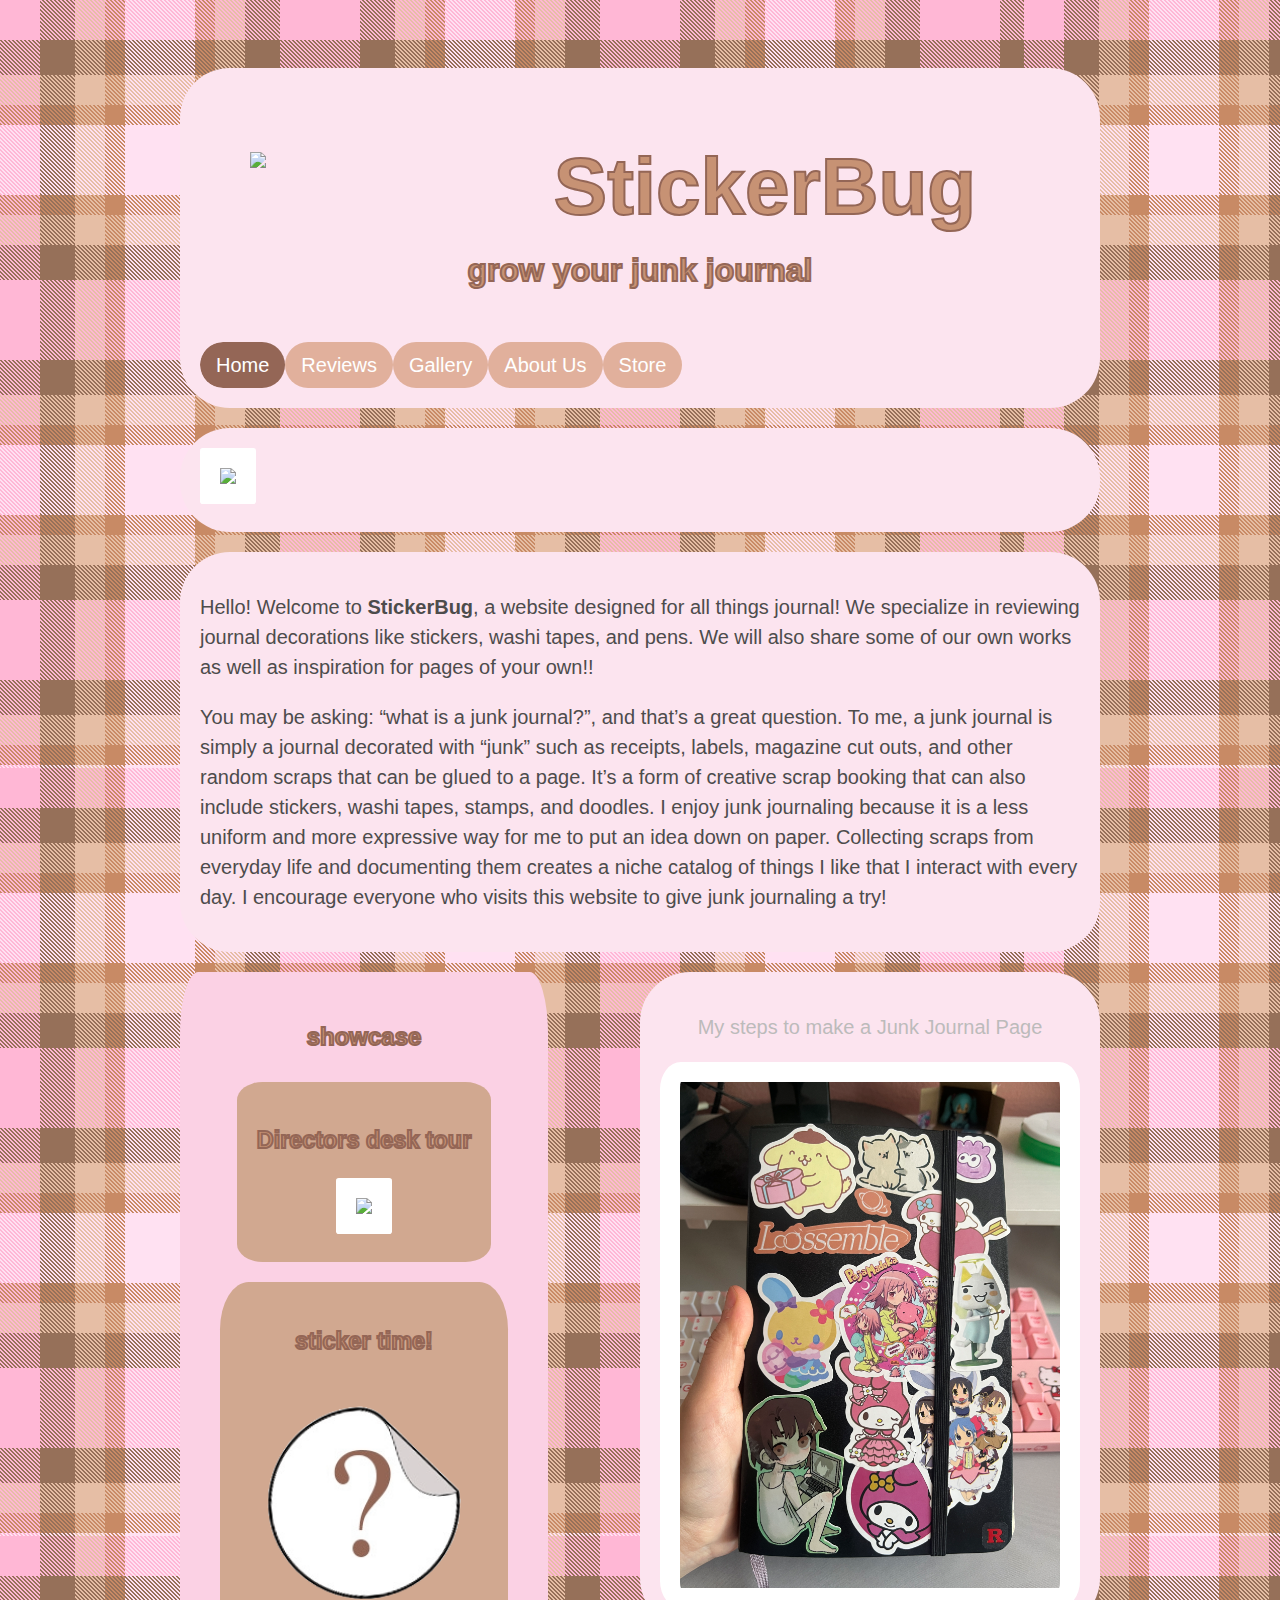
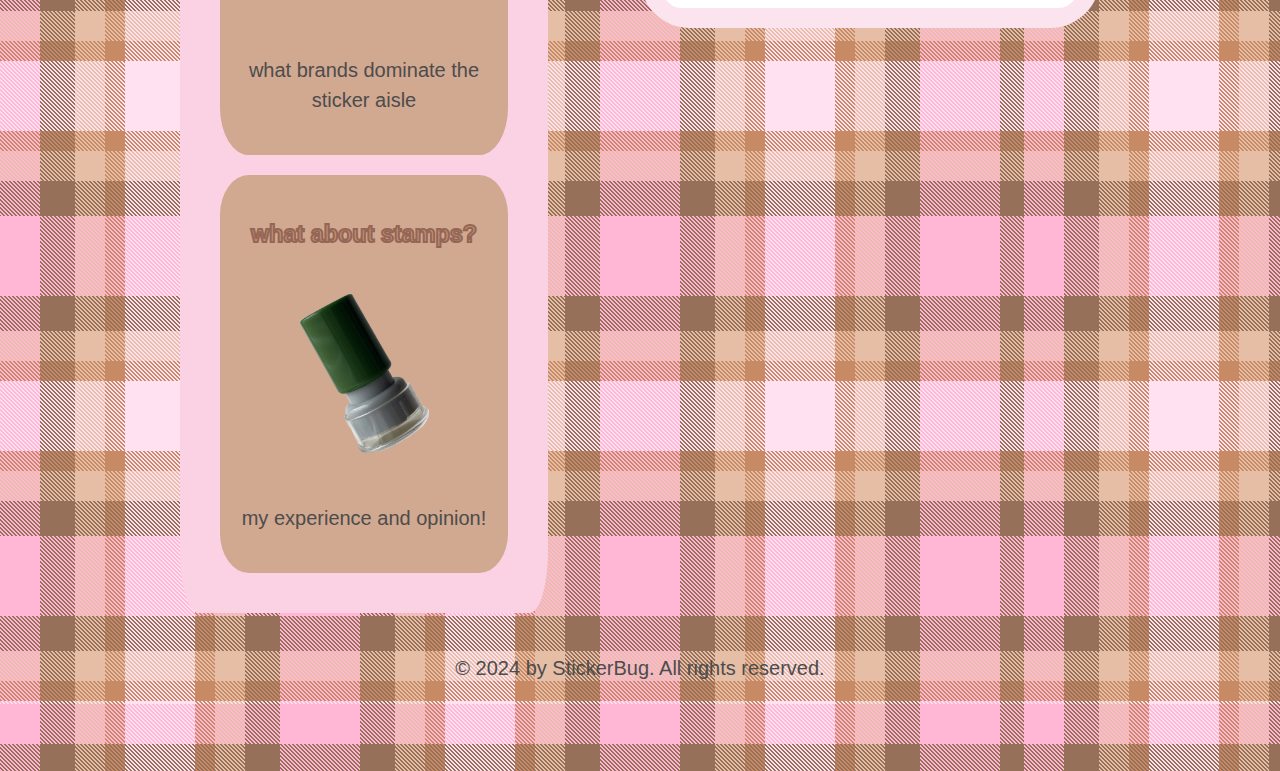
==== commit c2277adc: "s" ====
--- a/index.html
+++ b/index.html
@@ -34,18 +34,26 @@
             <img src="images/leadimage.jpg">
         </div>
         <div class="card">
-            <p>Hello! Welcome to <b>StickerBug</b>, a website designed for all things journal! We specialize in reviewing
+            <p>Hello! Welcome to <b>StickerBug</b>, a website designed for all things journal! We specialize in
+                reviewing
                 journal decorations like stickers, washi tapes, and pens. We will also share some of our own
                 works as well as inspiration for pages of your own!!</p>
-                <p>You may be asking: “what is a junk journal?”, and that’s a great question. To me, a junk journal is simply a journal decorated with “junk” such as receipts, labels, magazine cut outs, and other random scraps that can be glued to a page. It’s a form of creative scrap booking that can also include stickers, washi tapes, stamps, and doodles. I enjoy junk journaling because it is a less uniform and more expressive way for me to put an idea down on paper. Collecting scraps from everyday life and documenting them creates a niche catalog of things I like that I interact with every day. I encourage everyone who visits this website to give junk journaling a try! </p>
+            <p>You may be asking: “what is a junk journal?”, and that’s a great question. To me, a junk journal is
+                simply a journal decorated with “junk” such as receipts, labels, magazine cut outs, and other random
+                scraps that can be glued to a page. It’s a form of creative scrap booking that can also include
+                stickers, washi tapes, stamps, and doodles. I enjoy junk journaling because it is a less uniform and
+                more expressive way for me to put an idea down on paper. Collecting scraps from everyday life and
+                documenting them creates a niche catalog of things I like that I interact with every day. I encourage
+                everyone who visits this website to give junk journaling a try! </p>
         </div>
 
-        <a href="sub-pages/journaltour.html" class="tour-card">
+        <a href="sub-pages/journaltour.html" class="tour-card ">
             <div class="card tour-card" style="width:50%; float: right; ">
                 <p style="text-align: center;">My steps to make a Junk Journal Page</p>
                 <img src="images/journalimage.jpg" style="width: 100%;" class="center">
             </div>
         </a>
+
 
         <section class="showcase">
 
@@ -59,17 +67,19 @@
                     </div>
                 </a>
 
-                <a href="sub-pages/pensarticle.html">
+                <a href="sub-pages/stickerarticle.html">
                     <div class="showcase-item article">
-                        <h3>inked out</h3>
-                        <p>what pen works best for you and your project</p>
+                        <h3>sticker time!</h3>
+                        <img src="images/stickicon.png" style="background: transparent;">
+                        <p>what brands dominate the sticker aisle</p>
                     </div>
                 </a>
 
-                <a href="sub-pages/stickerarticle.html">
+                <a href="sub-pages/pensarticle.html">
                     <div class="showcase-item article">
-                        <h3>sticker time!</h3>
-                        <p>what brands dominate the sticker aisle</p>
+                        <h3>what about stamps?</h3>
+                        <img src="images/greenstampicon.png" style="background: transparent; width:70%">
+                        <p>my experience and opinion!</p>
                     </div>
                 </a>
 
--- a/stylesheet.css
+++ b/stylesheet.css
@@ -27,7 +27,7 @@
 
 }
 
-/* .leftcolumn {
+.leftcolumn {
     padding: 10px;
     float: left;
     width: 75%;
@@ -38,7 +38,7 @@
     float: right;
     width: 25%;
     padding-left: 20px;
-} */
+}
 
 .card {
     padding: 20px;
@@ -332,6 +332,24 @@
     color: #FC72A7;
 }
 
+
+
+.icon-white {
+    color: rgb(190, 186, 186);
+}
+
+.icon-white span {
+    display: none;
+}
+
+.icon-white:hover span {
+    display: inline;
+}
+
+.icon-white:hover {
+    color: #FC72A7;
+}
+
 .location-profile {
     display: flex;
     gap: 18px;
@@ -351,12 +369,14 @@
     flex-grow: 0;
     flex-shrink: 0;
 }
+
 .location-image-3 {
     width: 500px;
     /* height: 300px;  */
     flex-grow: 0;
     flex-shrink: 0;
 }
+
 .location-description p {
     margin-top: 0;
 }
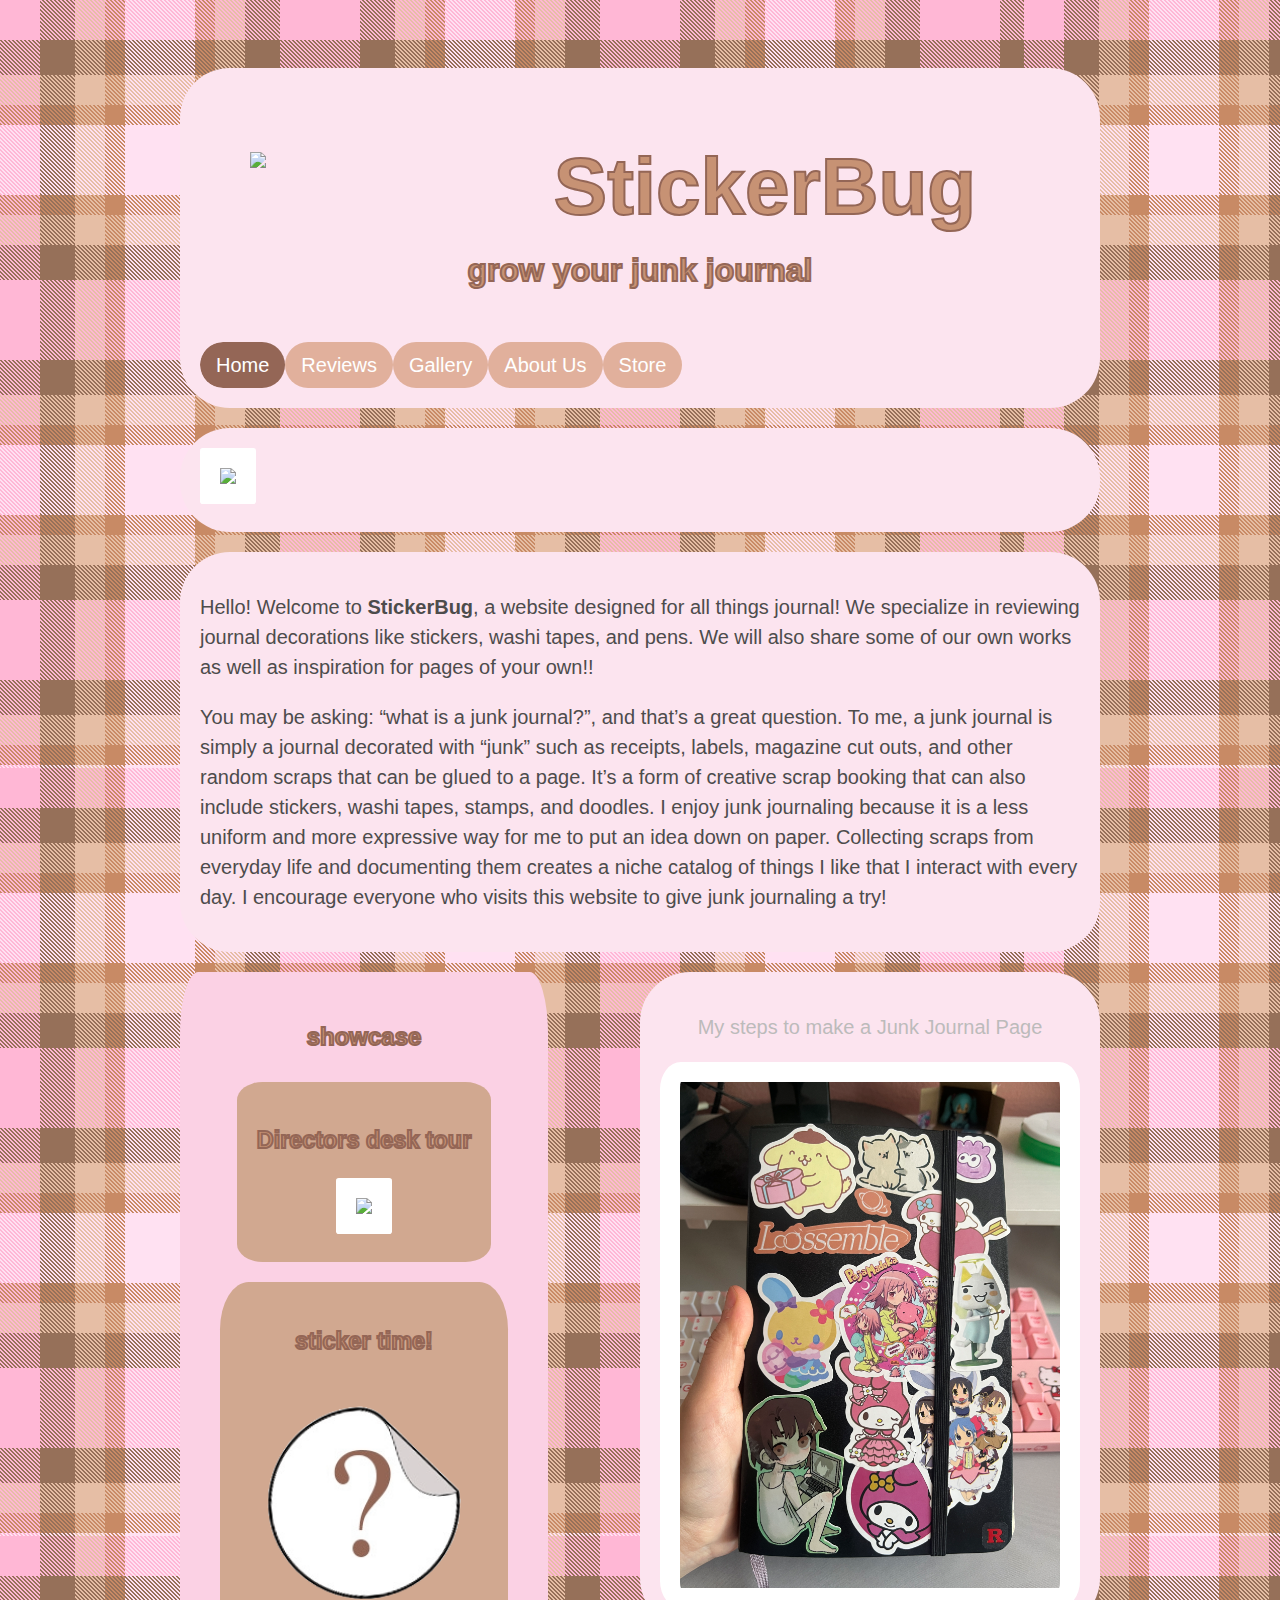
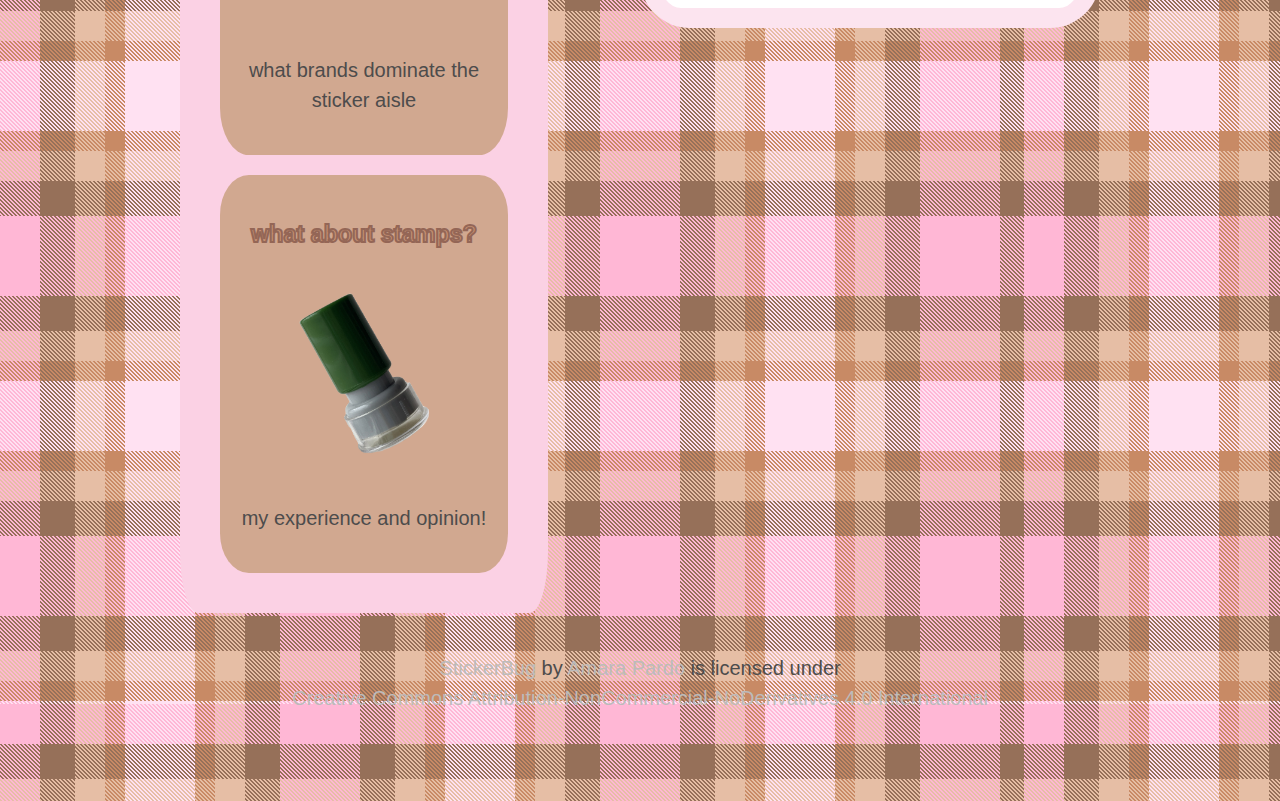
==== commit 9907b577: "fixing links, making store map interactive, adding glue review, and fixing typos" ====
--- a/index.html
+++ b/index.html
@@ -88,8 +88,13 @@
         </section>
 
         <div class="footer">
-            <p>&copy; 2024 by StickerBug. All rights reserved.</p>
-
+            <p xmlns:cc="http://creativecommons.org/ns#" xmlns:dct="http://purl.org/dc/terms/"><a property="dct:title"
+                    rel="cc:attributionURL" href="https://ama-rakki.github.io/finalproject-finaldraft/">StickerBug</a>
+                by <a rel="cc:attributionURL dct:creator" property="cc:attributionName"
+                    href="https://github.com/ama-rakki">Amara Pardo</a> is licensed under <a
+                    href="https://creativecommons.org/licenses/by-nc-nd/4.0/?ref=chooser-v1" target="_blank"
+                    rel="license noopener noreferrer" style="display:inline-block;">Creative Commons
+                    Attribution-NonCommercial-NoDerivatives 4.0 International</a></p>
         </div>
 
     </div>
--- a/stylesheet.css
+++ b/stylesheet.css
@@ -391,4 +391,47 @@
     float: right;
     width: 50%;
     padding: 10px;
+}
+
+.worldmapstore {
+    width: 900px;
+    height: 600px;
+    border: solid white 2px;
+    border-radius: 5%;
+    background: url(images/us-map.png) no-repeat;
+    background-size: 900px 600px;
+    padding: 0;
+    margin: 0;
+    /* adjust as needed */
+    position: relative;
+    /* needed for positioning the icons */
+}
+
+.worldmapstore-item {
+    font-size: 24px;
+    position: absolute;
+}
+
+.worldmapstore-item span {
+    font-size: 10px;
+    color: #733D26;
+    float: right;
+    background: #F9D0DE;
+    padding: 3px;
+    margin-left: 3px;
+}
+
+#worldmapstore-item-daiso {
+    top: 210px;
+    left: 0px;
+}
+
+#worldmapstore-item-chat {
+    top: 315px;
+    left: 630px;
+}
+
+#worldmapstore-item-nyc {
+    top: 135px;
+    left: 800px;
 }